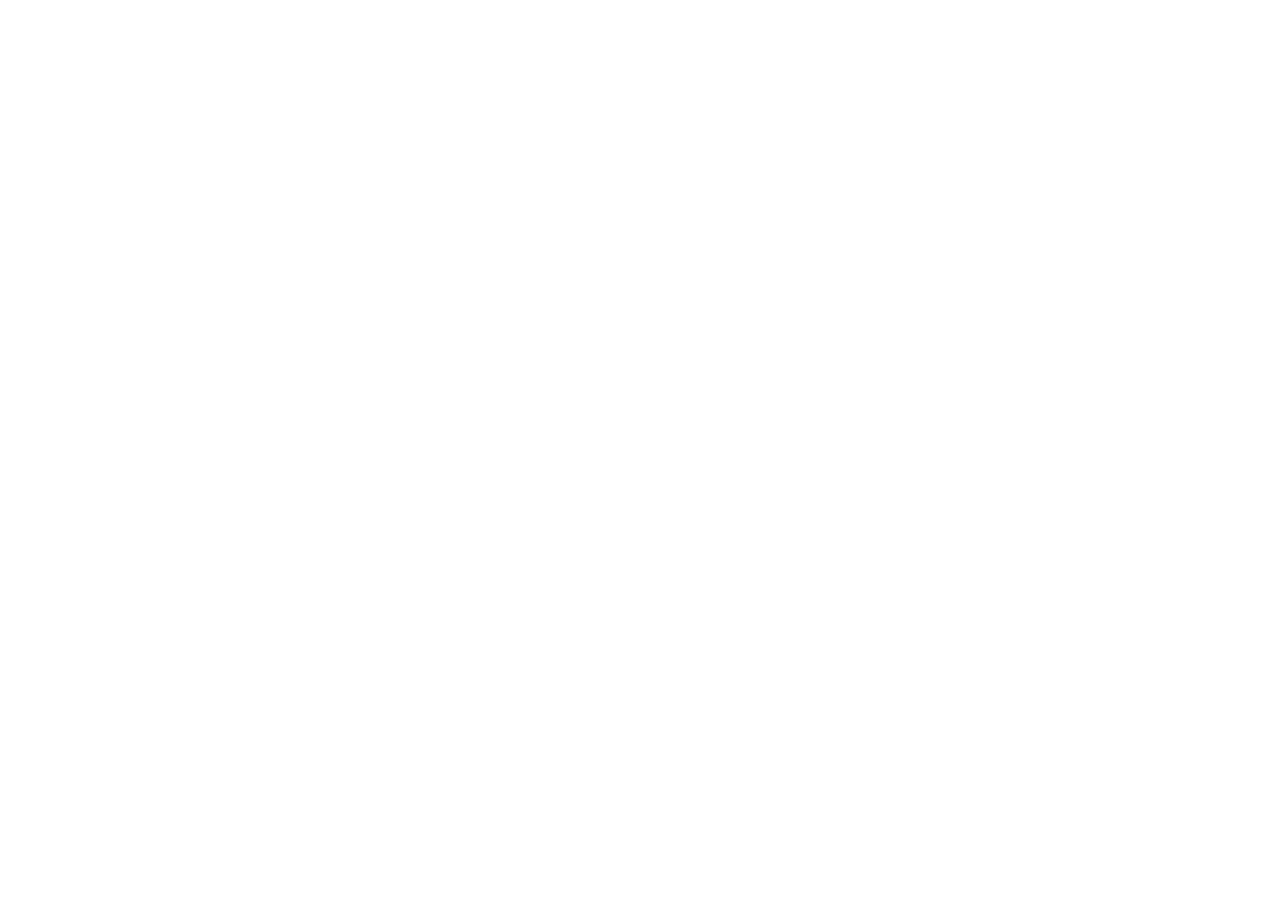
==== accordian/index.html @ 5b1ee1aa "accordion means like colapsible content" ====
<!DOCTYPE html>
<html lang="en">
<head>
    <meta charset="UTF-8">
    <meta http-equiv="X-UA-Compatible" content="IE=edge">
    <meta name="viewport" content="width=device-width, initial-scale=1.0">
    <title>Document</title>
</head>
<body>
    
</body>
</html>
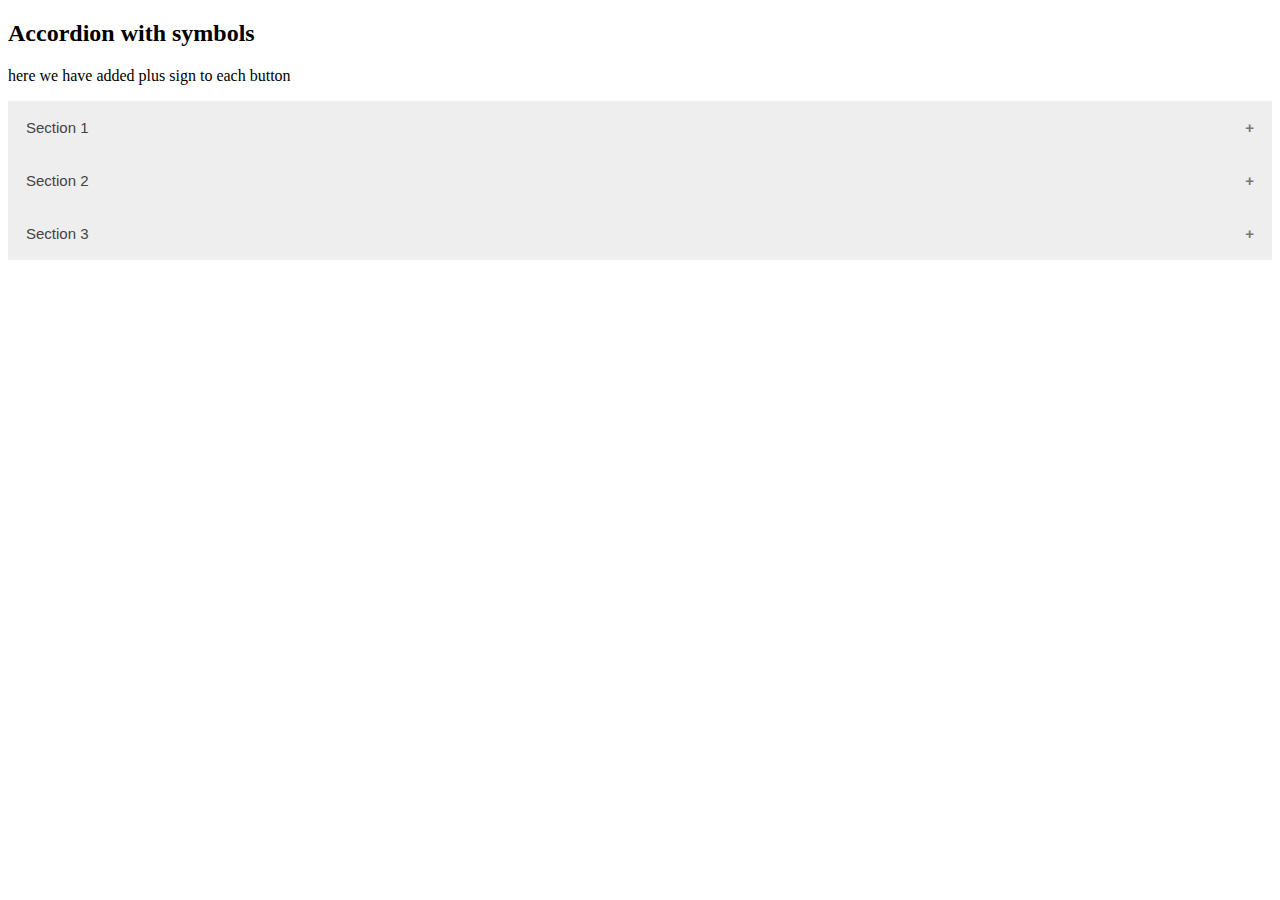
==== commit 6ceb897d: "complete" ====
--- a/accordian/index.html
+++ b/accordian/index.html
@@ -1,12 +1,66 @@
 <!DOCTYPE html>
 <html lang="en">
+
 <head>
     <meta charset="UTF-8">
     <meta http-equiv="X-UA-Compatible" content="IE=edge">
     <meta name="viewport" content="width=device-width, initial-scale=1.0">
     <title>Document</title>
+    <link rel="stylesheet" href="style.css">
 </head>
+
 <body>
-    
+
+    <h2>Accordion with symbols</h2>
+
+    <p>here we have added plus sign to each button</p>
+
+    <!-- <button class=""></button> -->
+    <button class="accordion">Section 1</button>
+    <div class="panel">
+        <p>Lorem, ipsum dolor sit amet consectetur adipisicing elit. Quod, repudiandae! Laboriosam delectus sapiente
+            tempora in consequatur dolorem! Facilis laudantium nihil aliquam eum, sint, rem nulla deleniti odio porro,
+            excepturi voluptate!</p>
+    </div>
+
+    <button class="accordion">Section 2</button>
+    <div class="panel">
+        <p>Lorem, ipsum dolor sit amet consectetur adipisicing elit. Quod, repudiandae! Laboriosam delectus sapiente
+            tempora in consequatur dolorem! Facilis laudantium nihil aliquam eum, sint, rem nulla deleniti odio porro,
+            excepturi voluptate!</p>
+    </div>
+
+    <button class="accordion">Section 3</button>
+    <div class="panel">
+        <p>Lorem, ipsum dolor sit amet consectetur adipisicing elit. Quod, repudiandae! Laboriosam delectus sapiente
+            tempora in consequatur dolorem! Facilis laudantium nihil aliquam eum, sint, rem nulla deleniti odio porro,
+            excepturi voluptate!</p>
+    </div>
+
+
+    <script>
+        var acc = document.getElementsByClassName("accordion");
+        var i;
+
+
+
+        for(i = 0; i<acc.length; i++){
+            acc[i].addEventListener("click", function(){
+
+                this.classList.toggle("active");
+
+                var panel = this.nextElementSibling;
+
+
+                if(panel.style.maxHeight){
+                    panel.style.maxHeight = null;
+                }else{
+                    panel.style.maxHeight = panel.scrollHeight + "px";
+                }
+            });
+        }
+        
+    </script>
 </body>
+
 </html>--- a/accordian/style.css
+++ b/accordian/style.css
@@ -0,0 +1,39 @@
+.accordion{
+    background-color: #eee;
+    color: #444;
+    cursor: pointer;   
+    padding: 18px;
+    width: 100%;
+    border: none;
+    text-align: left ;
+    outline: none;
+    font-size: 15px;
+    transition: 0.3s;
+}
+
+.active, .accordion:hover {
+    background-color: #ccc;
+
+}
+
+.accordion::after{
+    content: '\002B';
+    color: #777;
+    font-weight: bold;
+    float: right;
+    margin-left: 5px;
+}
+
+.active::after{
+    content: '\2212';
+
+}
+
+.panel{
+    padding: 0 18px;
+    background-color: white;
+    max-height: 0;
+
+    overflow: hidden;
+    transition: max-height 0.2s ease-out;
+}